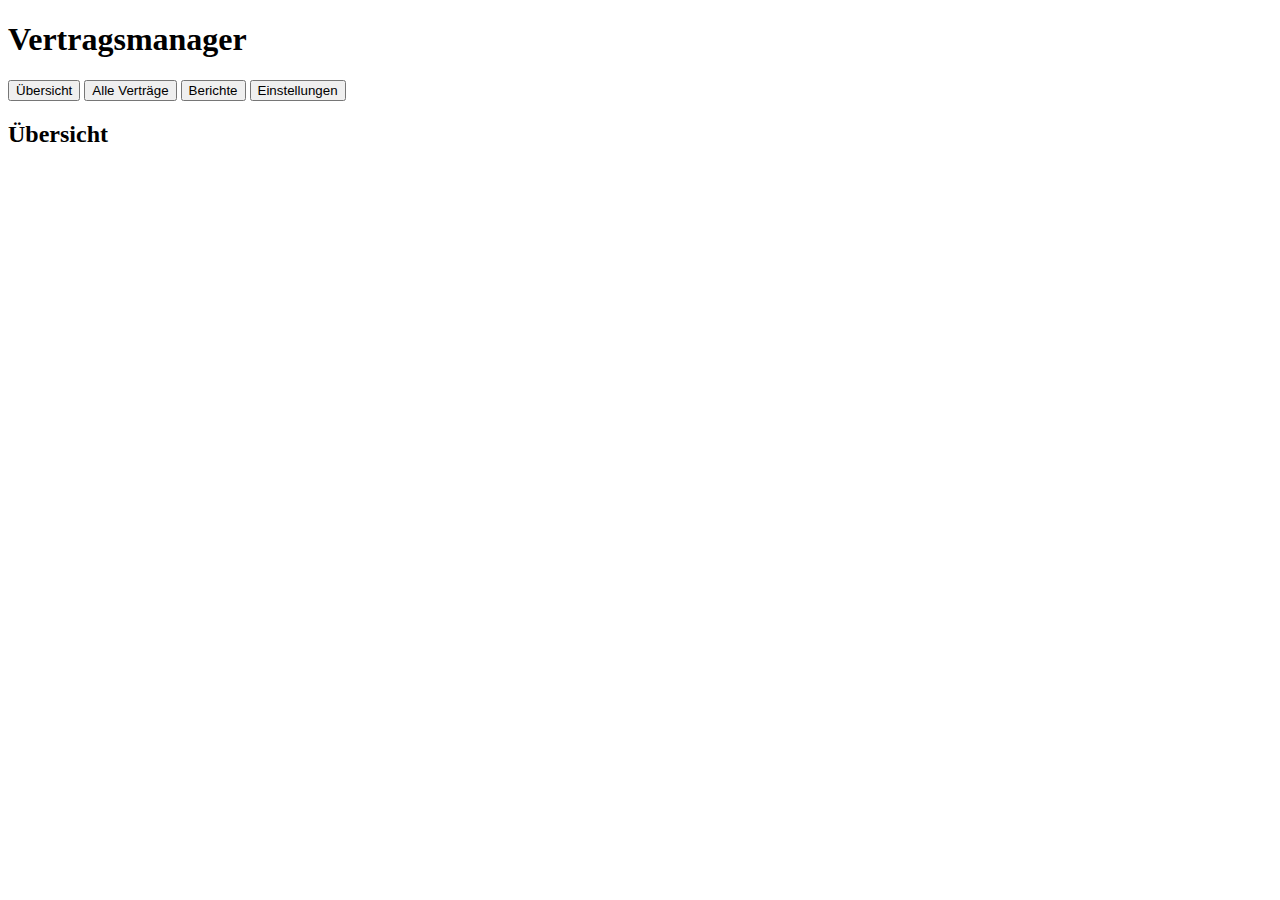
==== contract-manager/www/index.html @ 5dc53982 "www update" ====
<!DOCTYPE html>
<html lang="de">
<head>
  <meta charset="UTF-8">
  <meta name="viewport" content="width=device-width, initial-scale=1.0">
  <title>Vertragsmanager Dashboard</title>
  <link rel="stylesheet" href="/local/styles.css"> <!-- Verlinkung zur CSS-Datei -->
</head>
<body>

  <!-- Header und Navigation -->
  <header>
    <h1>Vertragsmanager</h1>
    <div class="tabs">
      <button class="tab" onclick="showTab('overview')">Übersicht</button>
      <button class="tab" onclick="showTab('contracts')">Alle Verträge</button>
      <button class="tab" onclick="showTab('reports')">Berichte</button>
      <button class="tab" onclick="showTab('settings')">Einstellungen</button>
    </div>
  </header>

  <!-- Main Content Bereich -->
  <div id="content">
    <div id="overview" class="tab-content">
      <h2>Übersicht</h2>
      <!-- Hier kommen die Kacheln und Statistiken -->
    </div>

    <div id="contracts" class="tab-content" style="display:none;">
      <h2>Alle Verträge</h2>
      <!-- Liste der Verträge -->
    </div>

    <div id="reports" class="tab-content" style="display:none;">
      <h2>Berichte</h2>
      <!-- Statistiken und Diagramme -->
    </div>

    <div id="settings" class="tab-content" style="display:none;">
      <h2>Einstellungen</h2>
      <!-- Konfiguration und Einstellungen -->
    </div>
  </div>

  <script src="/local/script.js"></script> <!-- Verlinkung zur JavaScript-Datei -->
</body>
</html>
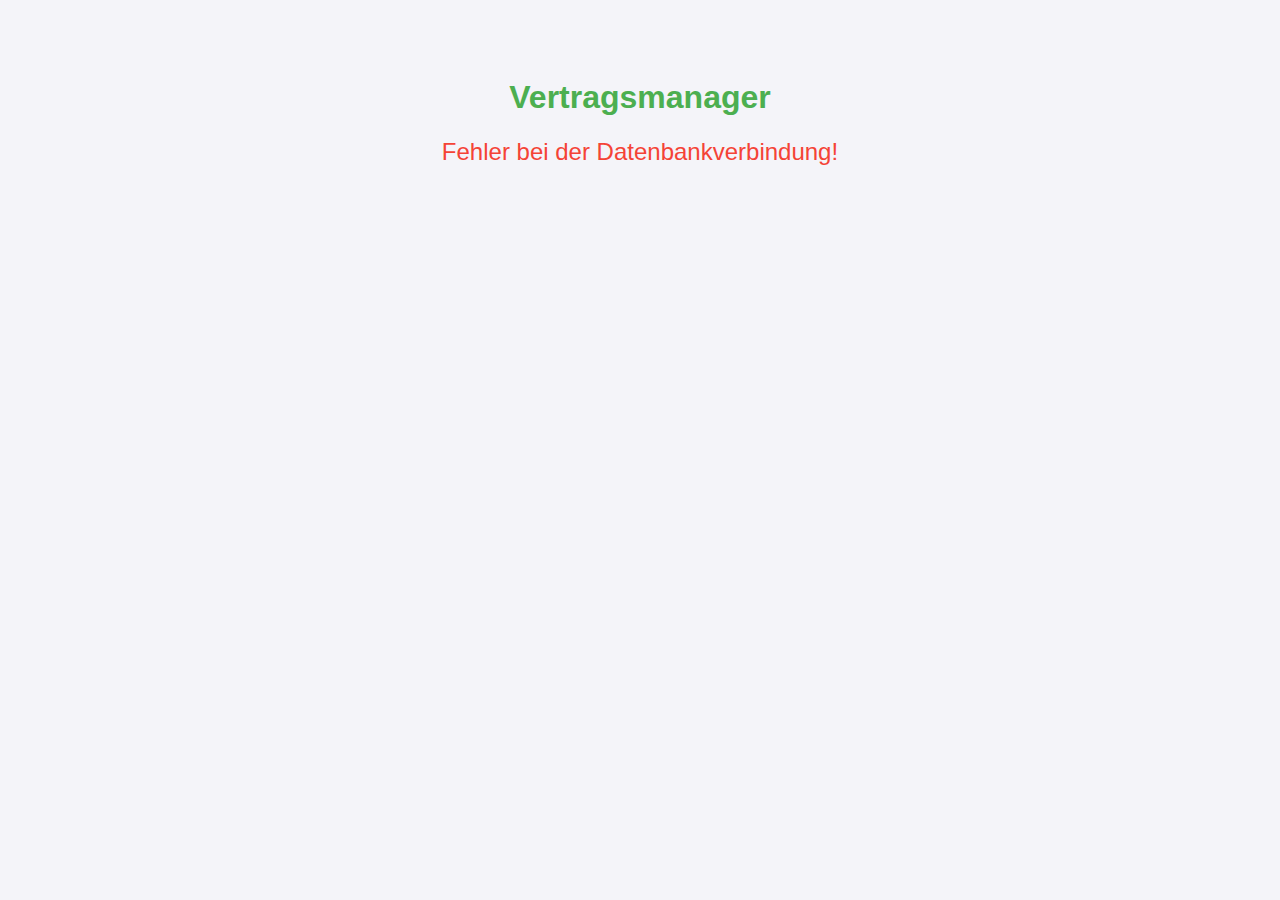
==== commit 4caa3bac: "Big Update" ====
--- a/contract-manager/www/index.html
+++ b/contract-manager/www/index.html
@@ -3,45 +3,50 @@
 <head>
   <meta charset="UTF-8">
   <meta name="viewport" content="width=device-width, initial-scale=1.0">
-  <title>Vertragsmanager Dashboard</title>
-  <link rel="stylesheet" href="/local/styles.css"> <!-- Verlinkung zur CSS-Datei -->
+  <title>Datenbanktest</title>
+  <style>
+    body {
+      font-family: Arial, sans-serif;
+      text-align: center;
+      padding: 50px;
+      background-color: #f4f4f9;
+      color: #333;
+    }
+    h1 {
+      color: #4CAF50;
+    }
+    .status {
+      font-size: 1.5em;
+      margin-top: 20px;
+    }
+    .success {
+      color: #4CAF50;
+    }
+    .error {
+      color: #F44336;
+    }
+  </style>
 </head>
 <body>
+  <h1>Vertragsmanager</h1>
+  <p class="status" id="status">Teste Verbindung zur Datenbank...</p>
 
-  <!-- Header und Navigation -->
-  <header>
-    <h1>Vertragsmanager</h1>
-    <div class="tabs">
-      <button class="tab" onclick="showTab('overview')">Übersicht</button>
-      <button class="tab" onclick="showTab('contracts')">Alle Verträge</button>
-      <button class="tab" onclick="showTab('reports')">Berichte</button>
-      <button class="tab" onclick="showTab('settings')">Einstellungen</button>
-    </div>
-  </header>
-
-  <!-- Main Content Bereich -->
-  <div id="content">
-    <div id="overview" class="tab-content">
-      <h2>Übersicht</h2>
-      <!-- Hier kommen die Kacheln und Statistiken -->
-    </div>
-
-    <div id="contracts" class="tab-content" style="display:none;">
-      <h2>Alle Verträge</h2>
-      <!-- Liste der Verträge -->
-    </div>
-
-    <div id="reports" class="tab-content" style="display:none;">
-      <h2>Berichte</h2>
-      <!-- Statistiken und Diagramme -->
-    </div>
-
-    <div id="settings" class="tab-content" style="display:none;">
-      <h2>Einstellungen</h2>
-      <!-- Konfiguration und Einstellungen -->
-    </div>
-  </div>
-
-  <script src="/local/script.js"></script> <!-- Verlinkung zur JavaScript-Datei -->
+  <script>
+    // Funktion, um die Datenbankverbindung zu testen
+    fetch('/check_db')
+      .then(response => {
+        if (response.ok) {
+          document.getElementById('status').textContent = "Datenbankverbindung erfolgreich!";
+          document.getElementById('status').className = "status success";
+        } else {
+          document.getElementById('status').textContent = "Fehler bei der Datenbankverbindung!";
+          document.getElementById('status').className = "status error";
+        }
+      })
+      .catch(() => {
+        document.getElementById('status').textContent = "Fehler: Verbindung konnte nicht hergestellt werden!";
+        document.getElementById('status').className = "status error";
+      });
+  </script>
 </body>
 </html>
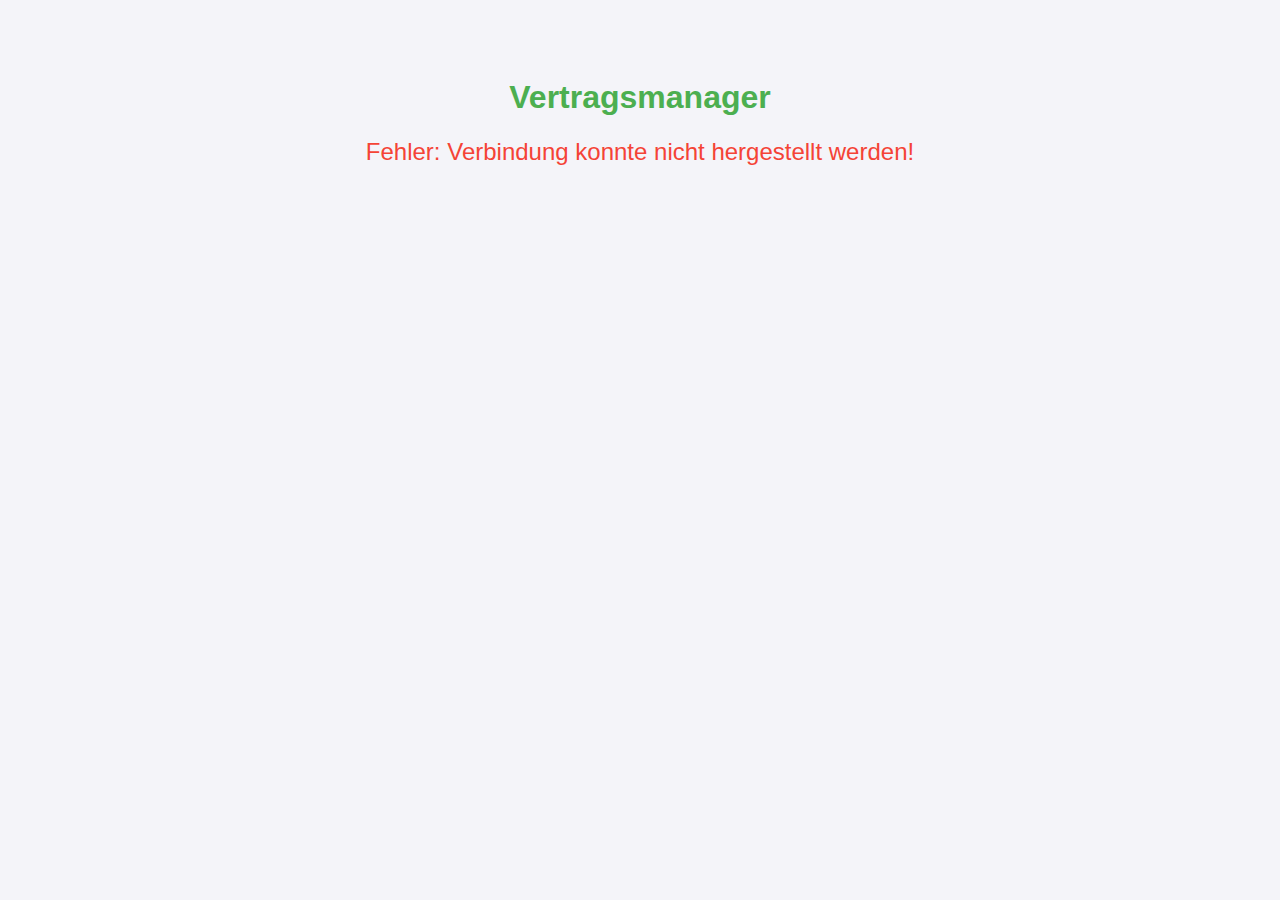
==== commit 10443034: "update" ====
--- a/contract-manager/www/index.html
+++ b/contract-manager/www/index.html
@@ -32,18 +32,28 @@
   <p class="status" id="status">Teste Verbindung zur Datenbank...</p>
 
   <script>
-    // Funktion, um die Datenbankverbindung zu testen
-    fetch('/check_db')
+    // Automatischer API-Pfad über Ingress
+    const apiPath = `${window.location.origin}${window.location.pathname}check_db`;
+
+    // Verbindung zur Datenbank testen
+    fetch(apiPath)
       .then(response => {
         if (response.ok) {
+          return response.json();
+        } else {
+          throw new Error("Fehler bei der Anfrage");
+        }
+      })
+      .then(data => {
+        if (data.status === "success") {
           document.getElementById('status').textContent = "Datenbankverbindung erfolgreich!";
           document.getElementById('status').className = "status success";
         } else {
-          document.getElementById('status').textContent = "Fehler bei der Datenbankverbindung!";
+          document.getElementById('status').textContent = `Fehler: ${data.message}`;
           document.getElementById('status').className = "status error";
         }
       })
-      .catch(() => {
+      .catch(error => {
         document.getElementById('status').textContent = "Fehler: Verbindung konnte nicht hergestellt werden!";
         document.getElementById('status').className = "status error";
       });
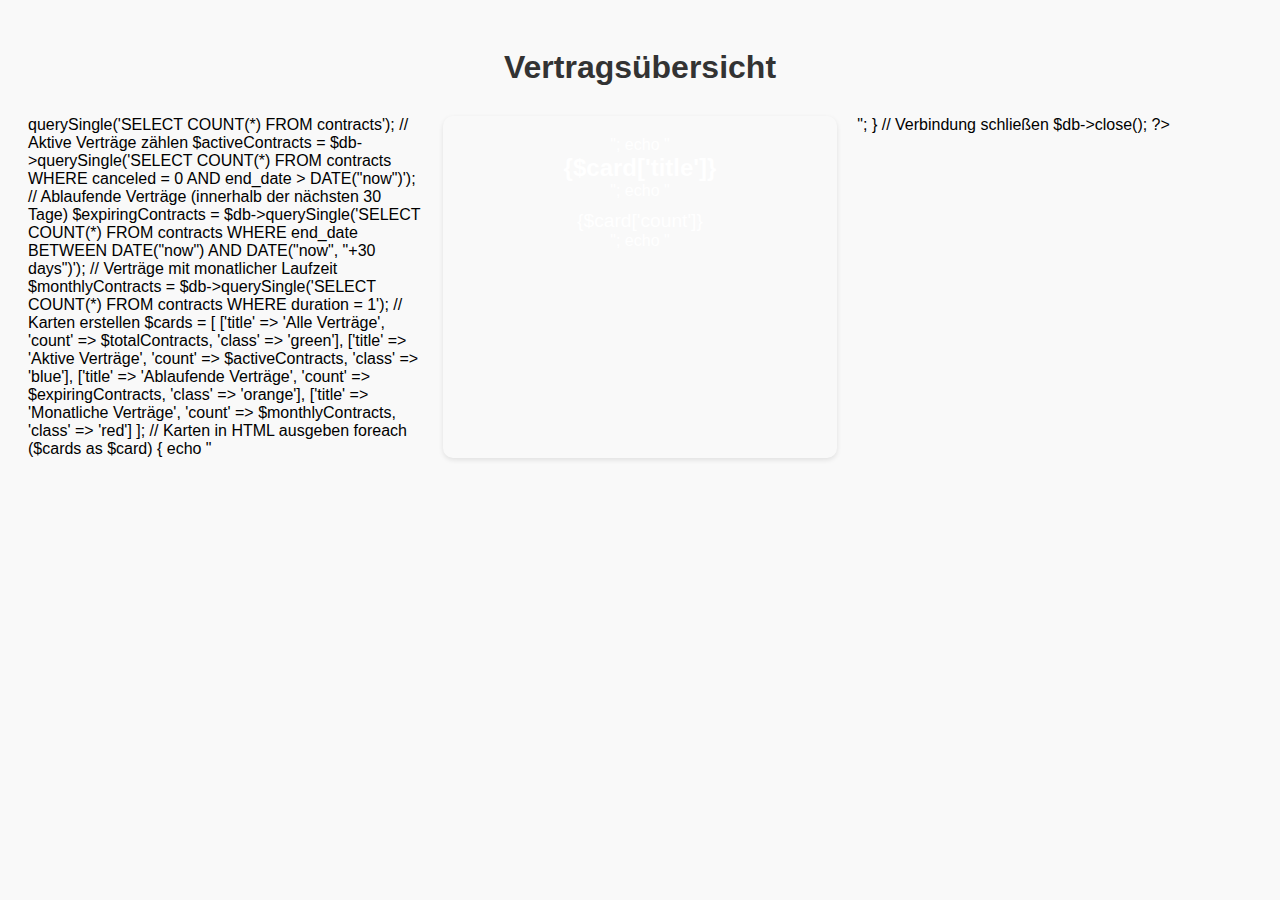
==== commit 38ef8e1e: "Update index.html" ====
--- a/contract-manager/www/index.html
+++ b/contract-manager/www/index.html
@@ -3,60 +3,82 @@
 <head>
   <meta charset="UTF-8">
   <meta name="viewport" content="width=device-width, initial-scale=1.0">
-  <title>Datenbanktest</title>
+  <title>Vertragsübersicht</title>
   <style>
     body {
       font-family: Arial, sans-serif;
+      padding: 20px;
+      background-color: #f9f9f9;
+    }
+    h1 {
       text-align: center;
-      padding: 50px;
-      background-color: #f4f4f9;
       color: #333;
     }
-    h1 {
-      color: #4CAF50;
+    .dashboard {
+      display: grid;
+      grid-template-columns: repeat(auto-fit, minmax(200px, 1fr));
+      gap: 20px;
+      margin-top: 30px;
     }
-    .status {
+    .card {
+      padding: 20px;
+      border-radius: 10px;
+      box-shadow: 0 2px 5px rgba(0, 0, 0, 0.1);
+      text-align: center;
+      color: white;
+    }
+    .card h2 {
+      margin: 0;
       font-size: 1.5em;
-      margin-top: 20px;
     }
-    .success {
-      color: #4CAF50;
+    .card p {
+      margin: 10px 0 0;
+      font-size: 1.2em;
     }
-    .error {
-      color: #F44336;
-    }
+    .green { background-color: #4CAF50; }
+    .orange { background-color: #FF9800; }
+    .red { background-color: #F44336; }
+    .blue { background-color: #2196F3; }
   </style>
 </head>
 <body>
-  <h1>Vertragsmanager</h1>
-  <p class="status" id="status">Teste Verbindung zur Datenbank...</p>
+  <h1>Vertragsübersicht</h1>
+  <div class="dashboard">
+    <?php
+      // Verbindung zur SQLite-Datenbank herstellen
+      $db = new SQLite3('/data/contracts.db');
 
-  <script>
-    // Automatischer API-Pfad über Ingress
-    const apiPath = `${window.location.origin}${window.location.pathname}check_db`;
+      // Alle Verträge zählen
+      $totalContracts = $db->querySingle('SELECT COUNT(*) FROM contracts');
 
-    // Verbindung zur Datenbank testen
-    fetch(apiPath)
-      .then(response => {
-        if (response.ok) {
-          return response.json();
-        } else {
-          throw new Error("Fehler bei der Anfrage");
-        }
-      })
-      .then(data => {
-        if (data.status === "success") {
-          document.getElementById('status').textContent = "Datenbankverbindung erfolgreich!";
-          document.getElementById('status').className = "status success";
-        } else {
-          document.getElementById('status').textContent = `Fehler: ${data.message}`;
-          document.getElementById('status').className = "status error";
-        }
-      })
-      .catch(error => {
-        document.getElementById('status').textContent = "Fehler: Verbindung konnte nicht hergestellt werden!";
-        document.getElementById('status').className = "status error";
-      });
-  </script>
+      // Aktive Verträge zählen
+      $activeContracts = $db->querySingle('SELECT COUNT(*) FROM contracts WHERE canceled = 0 AND end_date > DATE("now")');
+
+      // Ablaufende Verträge (innerhalb der nächsten 30 Tage)
+      $expiringContracts = $db->querySingle('SELECT COUNT(*) FROM contracts WHERE end_date BETWEEN DATE("now") AND DATE("now", "+30 days")');
+
+      // Verträge mit monatlicher Laufzeit
+      $monthlyContracts = $db->querySingle('SELECT COUNT(*) FROM contracts WHERE duration = 1');
+
+      // Karten erstellen
+      $cards = [
+        ['title' => 'Alle Verträge', 'count' => $totalContracts, 'class' => 'green'],
+        ['title' => 'Aktive Verträge', 'count' => $activeContracts, 'class' => 'blue'],
+        ['title' => 'Ablaufende Verträge', 'count' => $expiringContracts, 'class' => 'orange'],
+        ['title' => 'Monatliche Verträge', 'count' => $monthlyContracts, 'class' => 'red']
+      ];
+
+      // Karten in HTML ausgeben
+      foreach ($cards as $card) {
+        echo "<div class='card {$card['class']}'>";
+        echo "<h2>{$card['title']}</h2>";
+        echo "<p>{$card['count']}</p>";
+        echo "</div>";
+      }
+
+      // Verbindung schließen
+      $db->close();
+    ?>
+  </div>
 </body>
 </html>
